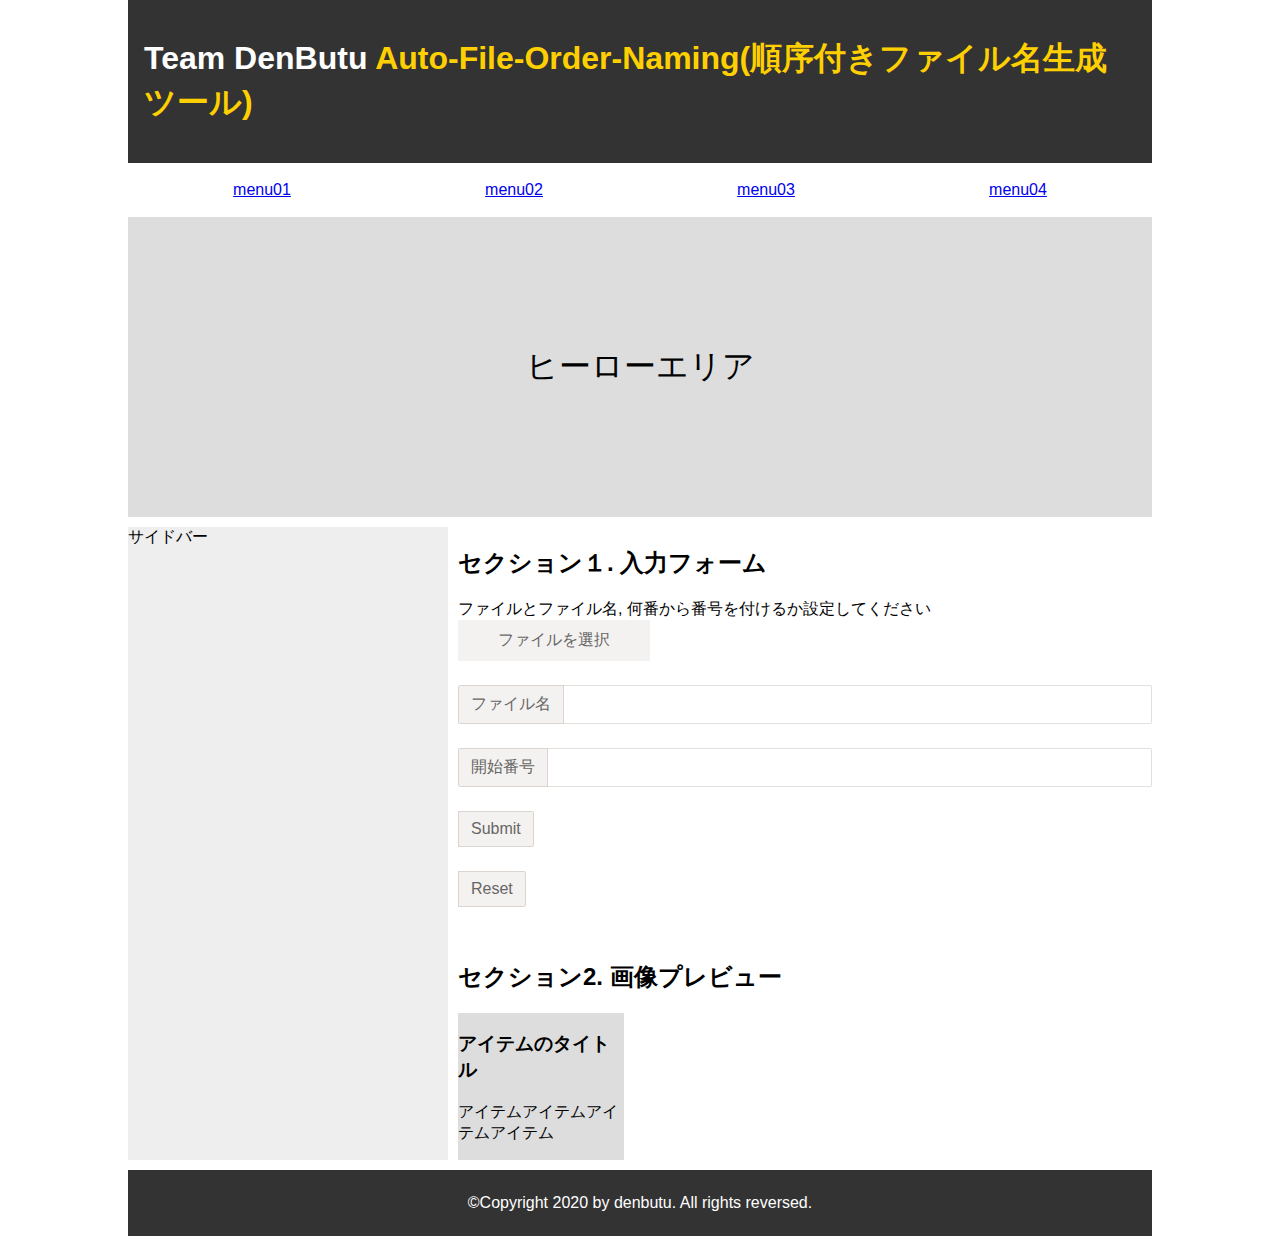
==== afon.html @ 530207e5 "Delete vtuber link" ====
<!DOCTYPE html>
<html>

<head>
  <meta charset="UTF-8" />
  <title>Auto-File-Order-Naming-順序付きファイル名生成ツール</title>
  <link rel="stylesheet" href="styles/afon.css" />
</head>

<body>
  <div class="container">
    <header class="header">
      <h1>Team DenButu <span style="color:rgb(255, 208, 1)">Auto-File-Order-Naming(順序付きファイル名生成ツール)</span></h1>

    </header>
    <nav class="nav">
      <a href="#">menu01</a>
      <a href="#">menu02</a>
      <a href="#">menu03</a>
      <a href="#">menu04</a>
    </nav>
    <div class="hero">ヒーローエリア</div>
    <section class="section01">
      <h2>セクション１. 入力フォーム</h2>
      ファイルとファイル名, 何番から番号を付けるか設定してください
      <form method="post" enctype="multipart/form-data">
        <div class="InputAddOn">
          <label>
            <input type="file" name="upfile[]" multiple id="FileStorage">ファイルを選択
          </label>
        </div>
        <div class="InputAddOn">
          <span class="InputAddOn-item">ファイル名</span>
          <input class="InputAddOn-field" id="fileName" required>
        </div>
        <div class="InputAddOn">
          <span class="InputAddOn-item">開始番号</span>
          <input class="InputAddOn-field" id="fileNumber" required>
        </div>
        <div class="InputAddOn">
          <input type="submit" class="InputAddOn-item" id="submit" accesskey="u"  onclick="download()">
        </div>
        <div class="InputAddOn">
          <input type="reset" class="InputAddOn-item">
        </div>
      </form>
    </section>
    <section class="section02">
      <h2>セクション2. 画像プレビュー</h2>
      <div class="tile" id="layout-tile">
        <div id="layoutCanvas">
          <div>
            <h3>アイテムのタイトル</h3>
            <p>アイテムアイテムアイテムアイテム</p>
          </div>
          <div>

          </div>
          <div>

          </div>
          <div>

          </div>
          <div>

          </div>
          <div>

          </div>
          <div>

          </div>
          <div>

          </div>
        </div>
      </div>
    </section>
    <aside class="sidebar">
      サイドバー
    </aside>
    <footer class="footer">
      <p style="text-align: center">©Copyright 2020 by denbutu. All rights reversed.</p>
    </footer>
  </div>
  <script src="scripts/Thumbnail.js"></script>
  <script src="scripts/download-naming.js"></script>
</body>

</html>
---- styles/afon.css ----
/* 装飾用 */
body {
  margin: 0;

  /* フォントの種類を指定 */
  font-family: -apple-system, BlinkMacSystemFont, 游ゴシック, "Yu Gothic", YuGothic, "ヒラギノ角ゴ Pro W3", "Hiragino Kaku Gothic ProN", メイリオ, Meiryo, sans-serif;
  /* 字間(プロポーショナルメトリクス)を指定 */
  font-feature-settings: "palt";
}

.container {
  margin: 0 auto;
  width: 80%;
}

.header {
  background-color: #333;
  color: white;
  padding: 1em;
}

.nav {
  padding: 0.5em;
}

.hero {
  background-color: #ddd;
  font-size: 2em;
  height: 300px;
}

.section01 > .left {
  margin-right: 1em;
  margin-bottom: 1em;
}

.section02 > .tile > div {
  background-color: #ddd;
}

.sidebar {
  background-color: #eee;
}

.footer {
  padding: 0.5em;
  background-color: #333;
  color: white;
}

/* レイアウト用 */
.container {
  display: grid;
  /*列を作る*/
  grid-template-columns: 320px auto;
  grid-auto-flow: row dense;
  /*行のグリッド間に10pxの余白*/
  row-gap: 10px;
  column-gap: 10px;
}

.header {
  /* グリッドレイアウト */
  grid-column: 1 / 3;
}

.nav {
  grid-column: 1 / 3;
  /* フレックスボックス */
  display: flex;
  justify-content: space-around;
}

.nav > a {
  display: flex;
  align-items: center;
}

.hero {
  grid-column: 1 / 3;
  /* 文字中央寄せ */
  display: flex;
  align-items: center;
  justify-content: center;
}

.section01 {
  grid-column: 2 / 3;
  overflow: hidden;
}

.section01 > .left {
  float: left;
}

.section02 {
  grid-column: 2 / 3;
}

.section02 > .tile {
  display: grid;
  grid-template-columns: repeat(auto-fill, minmax(160px, 1fr));
  row-gap: 10px;
  column-gap: 10px;
}

.sidebar {
  grid-row: span 2;
}

.footer {
  grid-column: 1 / 3;
}
/*input-addon*/
.InputAddOn {
  display: flex;
  margin-bottom: 1.5em;
}

.InputAddOn-field {
  flex: 1;
}
.InputAddOn-field:not(:first-child) {
  border-left: 0;
}
.InputAddOn-field:not(:last-child) {
  border-right: 0;
}

.InputAddOn-item {
  background-color: rgba(147, 128, 108, 0.1);
  color: #666666;
  font: inherit;
  font-weight: normal;
}

.InputAddOn-field,
.InputAddOn-item {
  border: 1px solid rgba(147, 128, 108, 0.25);
  padding: 0.5em 0.75em;
}
.InputAddOn-field:first-child,
.InputAddOn-item:first-child {
  border-radius: 2px 0 0 2px;
}
.InputAddOn-field:last-child,
.InputAddOn-item:last-child {
  border-radius: 0 2px 2px 0;
}
/*end*/

/*file uploader*/
label {
  padding: 10px 40px;
  background-color: rgba(147, 128, 108, 0.1);
  color: #666666;
  cursor: pointer;
  
}

input[type="file"] {
  display: none;
}
/*end*/

/*サムネイル用
.layoutCanvas{
  display: block;
}*/
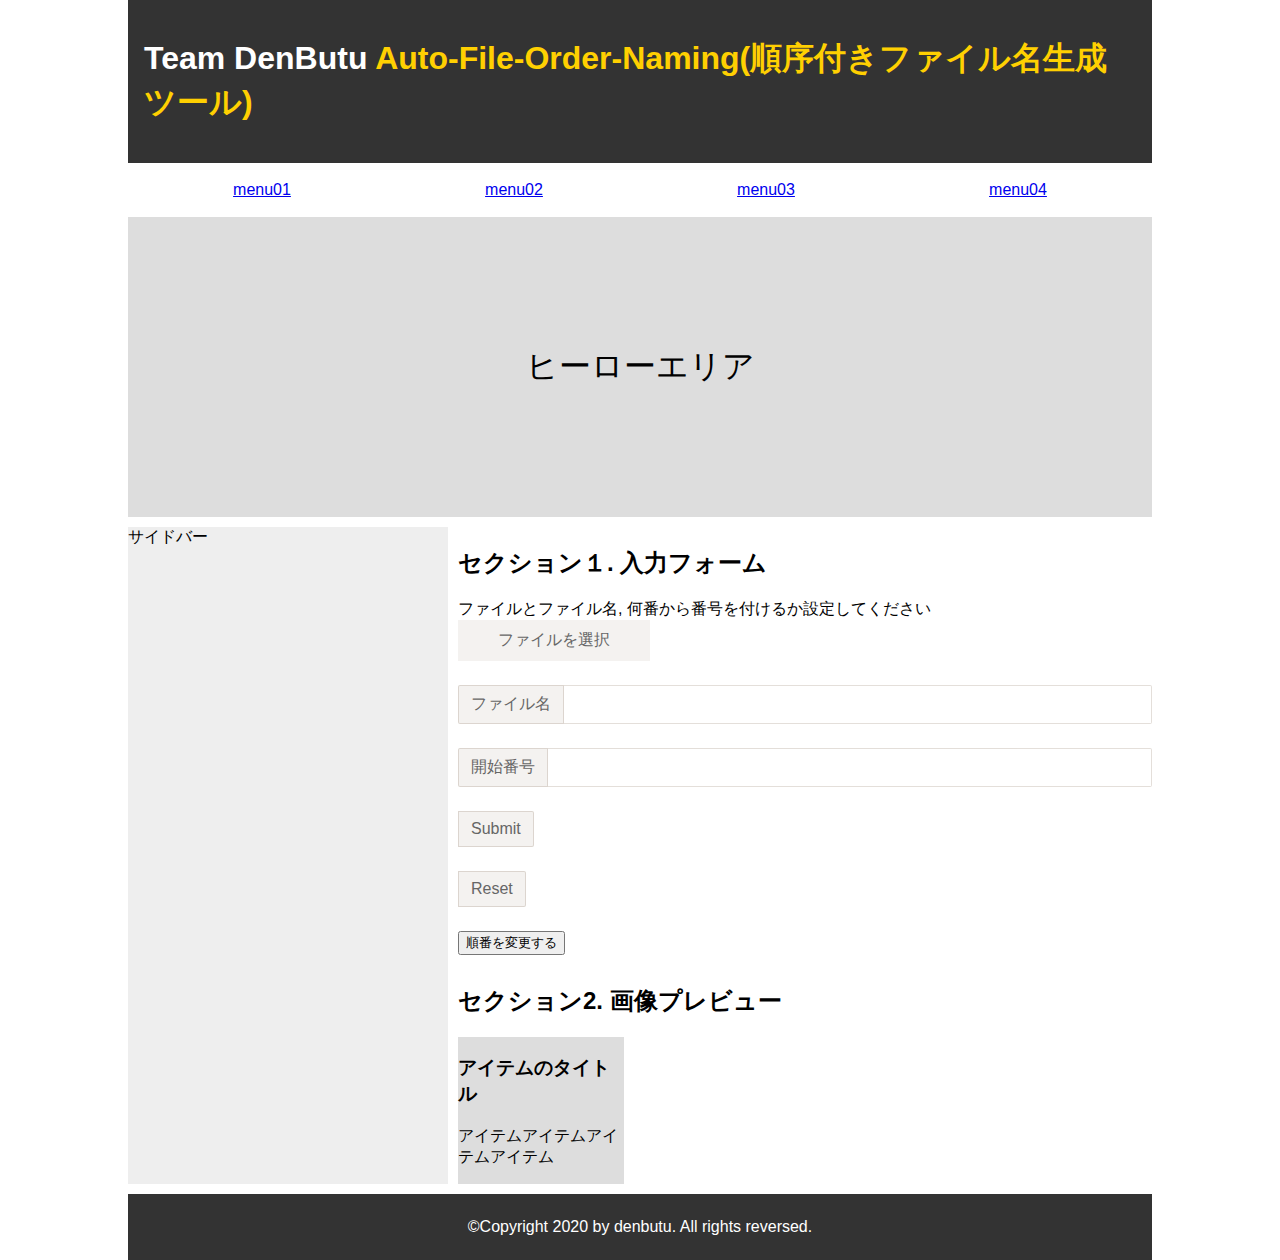
==== commit d0b954c6: "updated" ====
--- a/afon.html
+++ b/afon.html
@@ -38,16 +38,17 @@
           <input class="InputAddOn-field" id="fileNumber" required>
         </div>
         <div class="InputAddOn">
-          <input type="submit" class="InputAddOn-item" id="submit" accesskey="u"  onclick="download()">
+          <input type="submit" class="InputAddOn-item" id="submit" accesskey="u" onclick="download()">
         </div>
         <div class="InputAddOn">
-          <input type="reset" class="InputAddOn-item">
+          <input type="reset" class="InputAddOn-item" id="reset">
         </div>
+        <button type="button" id="move">順番を変更する</button>
       </form>
     </section>
     <section class="section02">
       <h2>セクション2. 画像プレビュー</h2>
-      <div class="tile" id="layout-tile">
+      <div class="tile" id="layout-tile" id="columns">
         <div id="layoutCanvas">
           <div>
             <h3>アイテムのタイトル</h3>
@@ -86,6 +87,8 @@
   </div>
   <script src="scripts/Thumbnail.js"></script>
   <script src="scripts/download-naming.js"></script>
+  <script src="scripts/draggToOrderChange.js"></script>
+  <script src="scripts/reset.js"></script>
 </body>
 
 </html>--- a/styles/afon.css
+++ b/styles/afon.css
@@ -163,7 +163,16 @@
 }
 /*end*/
 
-/*サムネイル用
-.layoutCanvas{
-  display: block;
-}*/
+/*draggTo.js*/
+[draggable] {
+  user-select: none;
+}
+
+#columns {
+  list-style-type: none;
+}
+
+.column {
+  cursor: move;
+}
+/*end*/
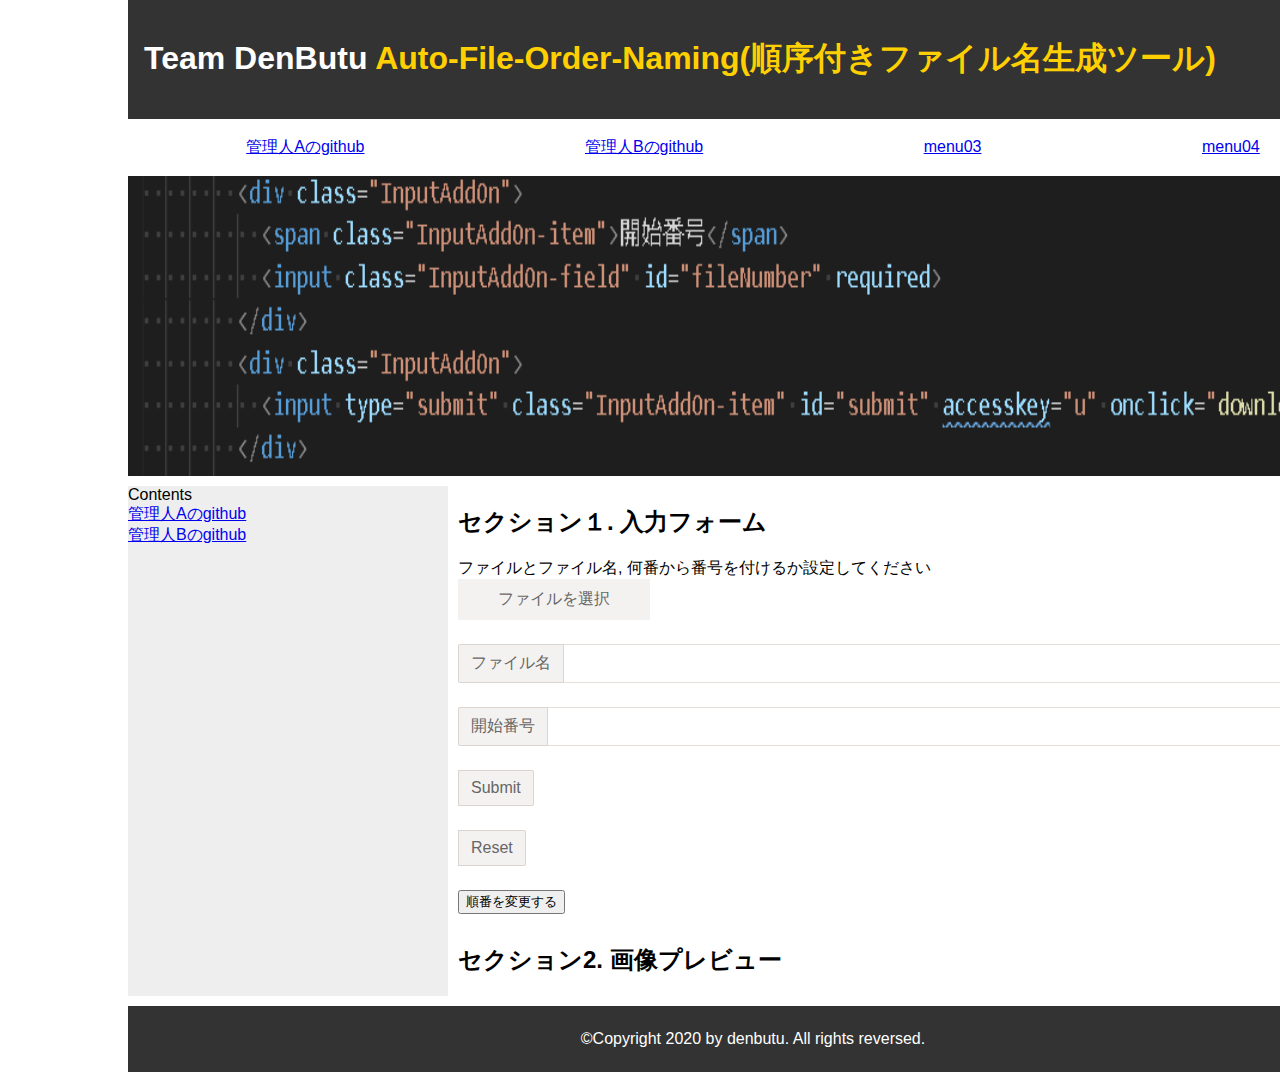
==== commit 6d8a2310: "Apply changes in afon to index, and vise versa" ====
--- a/afon.html
+++ b/afon.html
@@ -14,16 +14,19 @@
 
     </header>
     <nav class="nav">
-      <a href="#">menu01</a>
-      <a href="#">menu02</a>
+      <a href="https://github.com/renkarsu">管理人Aのgithub</a>
+      <a href="https://github.com/syuta-tm">管理人Bのgithub</a>
       <a href="#">menu03</a>
       <a href="#">menu04</a>
     </nav>
-    <div class="hero">ヒーローエリア</div>
+    <div class="hero">
+      <img src="images/heroarea.png" alt="ヒーローエリア" title="ソースコード" width="1250" height="300">
+    </div>
     <section class="section01">
       <h2>セクション１. 入力フォーム</h2>
       ファイルとファイル名, 何番から番号を付けるか設定してください
-      <form method="post" enctype="multipart/form-data">
+      <!--<form method="post" enctype="multipart/form-data">-->
+      <form>
         <div class="InputAddOn">
           <label>
             <input type="file" name="upfile[]" multiple id="FileStorage">ファイルを選択
@@ -45,14 +48,13 @@
         </div>
         <button type="button" id="move">順番を変更する</button>
       </form>
+      <!--</form>-->
     </section>
     <section class="section02">
       <h2>セクション2. 画像プレビュー</h2>
-      <div class="tile" id="layout-tile" id="columns">
+      <div class="tile" id="layout-tile">
         <div id="layoutCanvas">
           <div>
-            <h3>アイテムのタイトル</h3>
-            <p>アイテムアイテムアイテムアイテム</p>
           </div>
           <div>
 
@@ -79,7 +81,9 @@
       </div>
     </section>
     <aside class="sidebar">
-      サイドバー
+      Contents<br>
+      <a href="https://github.com/renkarsu">管理人Aのgithub</a><br>
+      <a href="https://github.com/syuta-tm">管理人Bのgithub</a>
     </aside>
     <footer class="footer">
       <p style="text-align: center">©Copyright 2020 by denbutu. All rights reversed.</p>
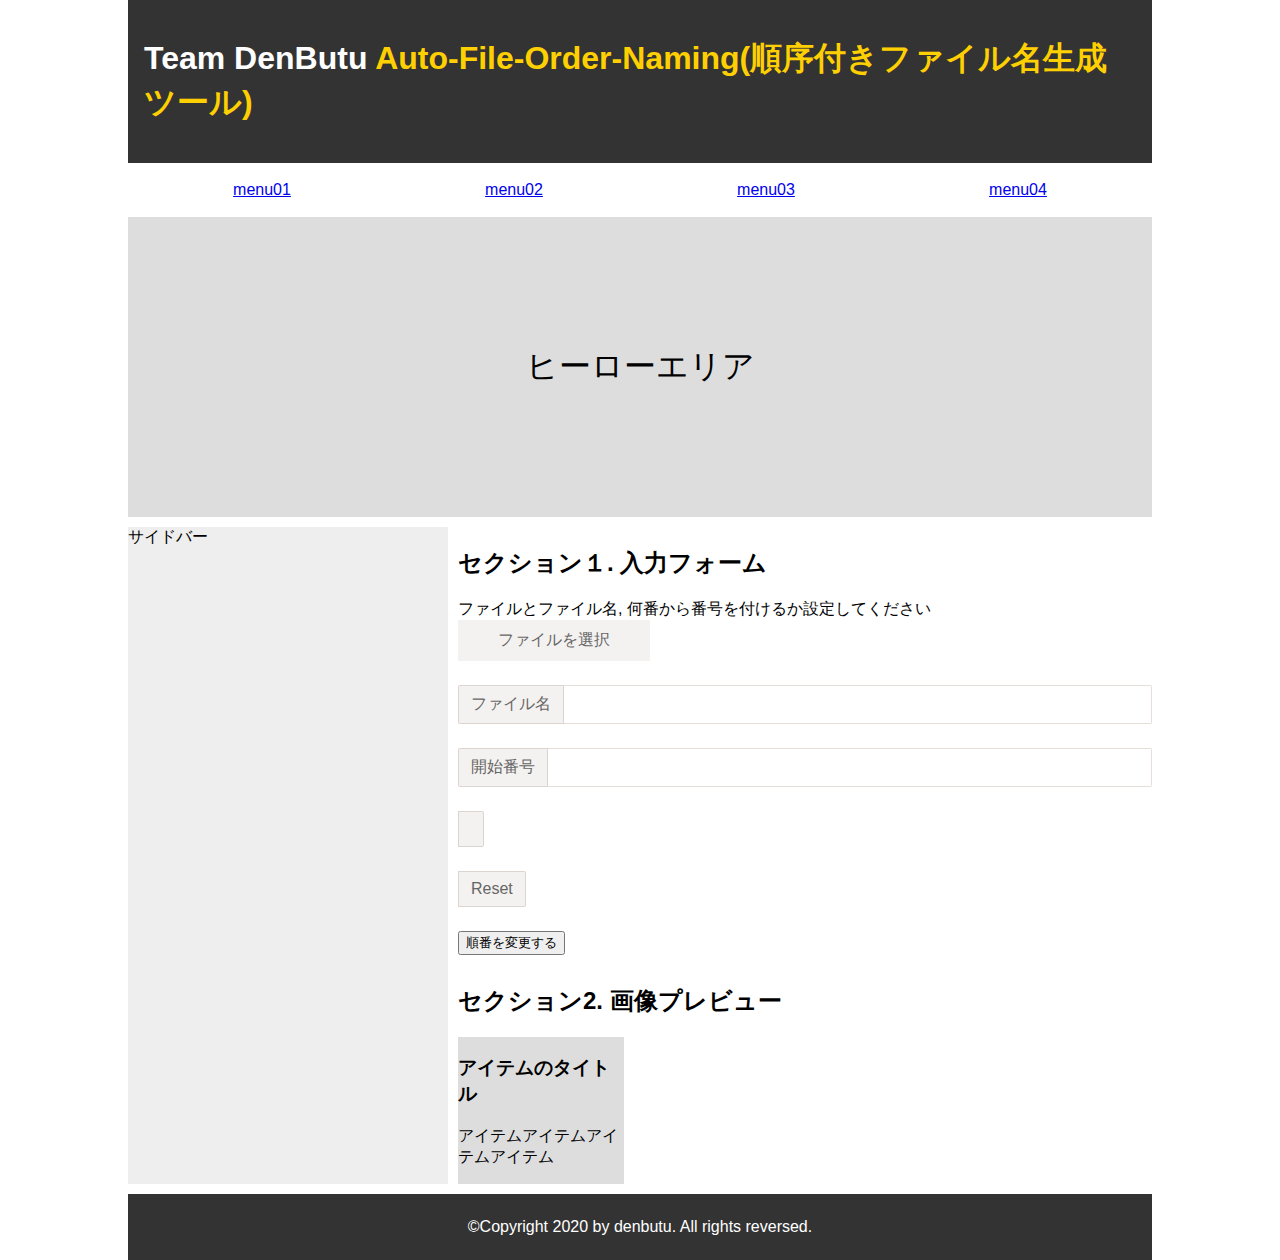
==== commit f8aba5f9: "updated" ====
--- a/afon.html
+++ b/afon.html
@@ -14,19 +14,16 @@
 
     </header>
     <nav class="nav">
-      <a href="https://github.com/renkarsu">管理人Aのgithub</a>
-      <a href="https://github.com/syuta-tm">管理人Bのgithub</a>
+      <a href="#">menu01</a>
+      <a href="#">menu02</a>
       <a href="#">menu03</a>
       <a href="#">menu04</a>
     </nav>
-    <div class="hero">
-      <img src="images/heroarea.png" alt="ヒーローエリア" title="ソースコード" width="1250" height="300">
-    </div>
+    <div class="hero">ヒーローエリア</div>
     <section class="section01">
       <h2>セクション１. 入力フォーム</h2>
       ファイルとファイル名, 何番から番号を付けるか設定してください
-      <!--<form method="post" enctype="multipart/form-data">-->
-      <form>
+      <form method="post" enctype="multipart/form-data">
         <div class="InputAddOn">
           <label>
             <input type="file" name="upfile[]" multiple id="FileStorage">ファイルを選択
@@ -41,20 +38,21 @@
           <input class="InputAddOn-field" id="fileNumber" required>
         </div>
         <div class="InputAddOn">
-          <input type="submit" class="InputAddOn-item" id="submit" accesskey="u" onclick="download()">
+          <input type="button" class="InputAddOn-item" id="submit" accesskey="u" onclick="download()">
         </div>
         <div class="InputAddOn">
           <input type="reset" class="InputAddOn-item" id="reset">
         </div>
         <button type="button" id="move">順番を変更する</button>
       </form>
-      <!--</form>-->
     </section>
     <section class="section02">
       <h2>セクション2. 画像プレビュー</h2>
       <div class="tile" id="layout-tile">
         <div id="layoutCanvas">
           <div>
+            <h3>アイテムのタイトル</h3>
+            <p>アイテムアイテムアイテムアイテム</p>
           </div>
           <div>
 
@@ -81,9 +79,7 @@
       </div>
     </section>
     <aside class="sidebar">
-      Contents<br>
-      <a href="https://github.com/renkarsu">管理人Aのgithub</a><br>
-      <a href="https://github.com/syuta-tm">管理人Bのgithub</a>
+      サイドバー
     </aside>
     <footer class="footer">
       <p style="text-align: center">©Copyright 2020 by denbutu. All rights reversed.</p>
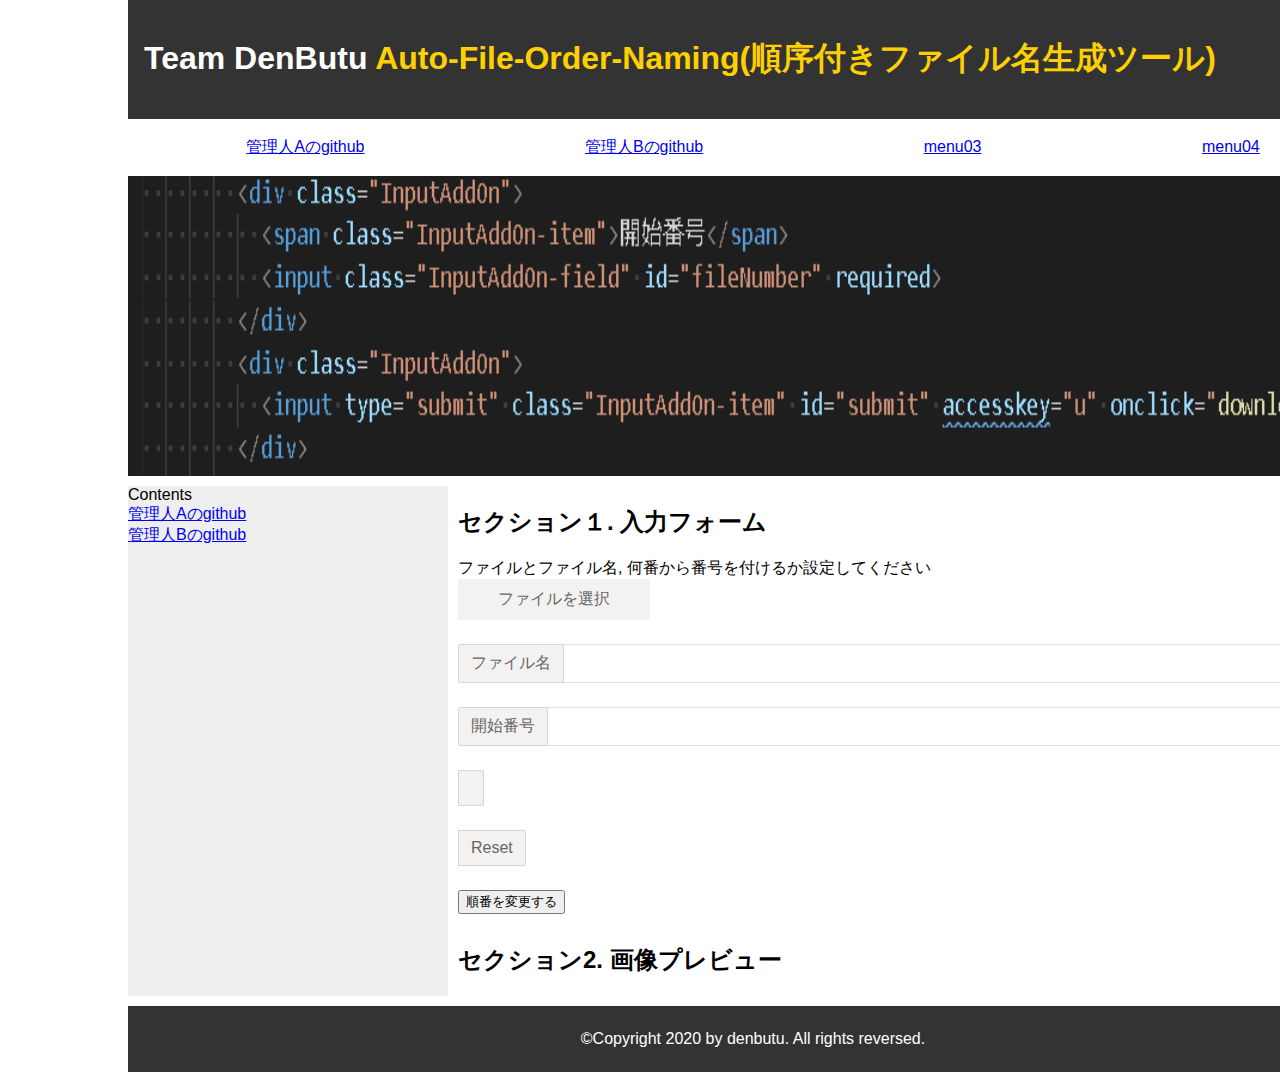
==== commit 1c0c5b1f: "Merge branch 'master' of https://github.com/renkarsu/auto-file-order-naming" ====
--- a/afon.html
+++ b/afon.html
@@ -14,16 +14,19 @@
 
     </header>
     <nav class="nav">
-      <a href="#">menu01</a>
-      <a href="#">menu02</a>
+      <a href="https://github.com/renkarsu">管理人Aのgithub</a>
+      <a href="https://github.com/syuta-tm">管理人Bのgithub</a>
       <a href="#">menu03</a>
       <a href="#">menu04</a>
     </nav>
-    <div class="hero">ヒーローエリア</div>
+    <div class="hero">
+      <img src="images/heroarea.png" alt="ヒーローエリア" title="ソースコード" width="1250" height="300">
+    </div>
     <section class="section01">
       <h2>セクション１. 入力フォーム</h2>
       ファイルとファイル名, 何番から番号を付けるか設定してください
-      <form method="post" enctype="multipart/form-data">
+      <!--<form method="post" enctype="multipart/form-data">-->
+      <form>
         <div class="InputAddOn">
           <label>
             <input type="file" name="upfile[]" multiple id="FileStorage">ファイルを選択
@@ -45,14 +48,13 @@
         </div>
         <button type="button" id="move">順番を変更する</button>
       </form>
+      <!--</form>-->
     </section>
     <section class="section02">
       <h2>セクション2. 画像プレビュー</h2>
       <div class="tile" id="layout-tile">
         <div id="layoutCanvas">
           <div>
-            <h3>アイテムのタイトル</h3>
-            <p>アイテムアイテムアイテムアイテム</p>
           </div>
           <div>
 
@@ -79,7 +81,9 @@
       </div>
     </section>
     <aside class="sidebar">
-      サイドバー
+      Contents<br>
+      <a href="https://github.com/renkarsu">管理人Aのgithub</a><br>
+      <a href="https://github.com/syuta-tm">管理人Bのgithub</a>
     </aside>
     <footer class="footer">
       <p style="text-align: center">©Copyright 2020 by denbutu. All rights reversed.</p>
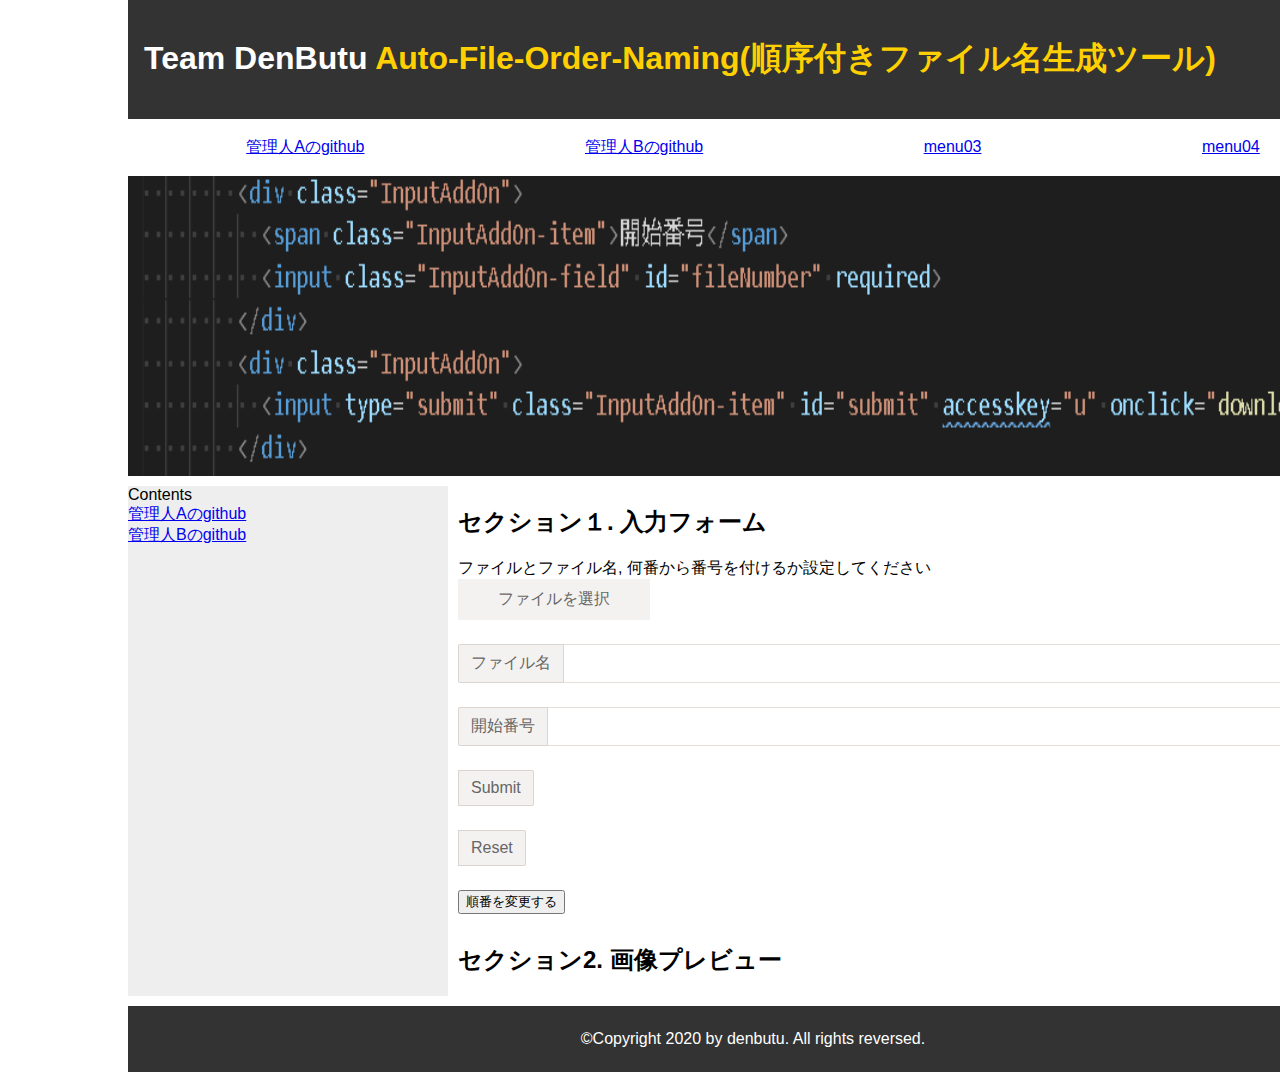
==== commit 535fd6f2: "updated" ====
--- a/afon.html
+++ b/afon.html
@@ -41,7 +41,7 @@
           <input class="InputAddOn-field" id="fileNumber" required>
         </div>
         <div class="InputAddOn">
-          <input type="button" class="InputAddOn-item" id="submit" accesskey="u" onclick="download()">
+          <input type="submit" class="InputAddOn-item" id="submit" accesskey="u" onclick="download()">
         </div>
         <div class="InputAddOn">
           <input type="reset" class="InputAddOn-item" id="reset">
